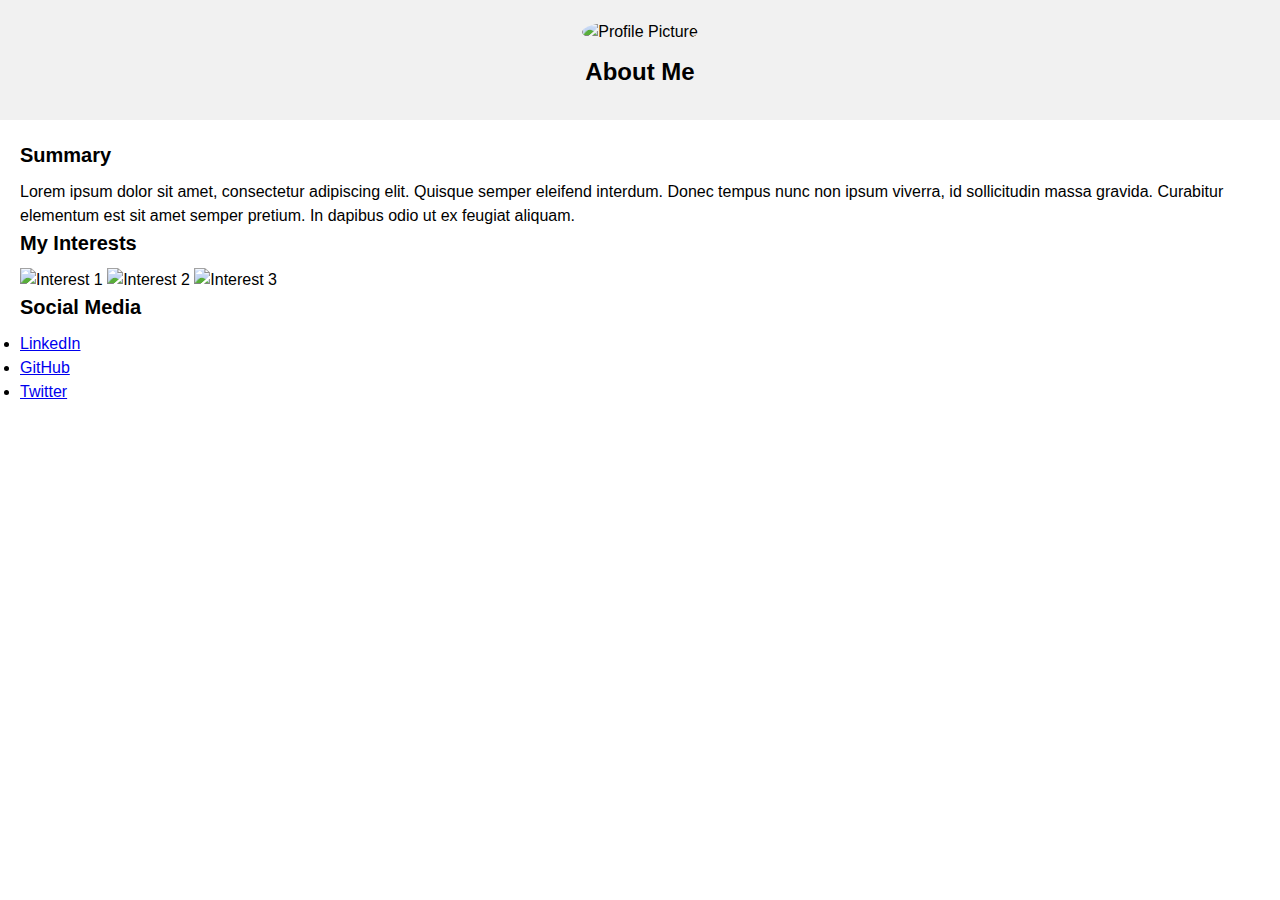
==== about.html @ 9b9fcd5a "Create about.html" ====
<!DOCTYPE html>
<html lang="en">
<head>
    <meta charset="UTF-8">
    <meta name="viewport" content="width=device-width, initial-scale=1.0">
    <title>About Me</title>
    <link rel="stylesheet" href="style.css">
</head>
<body>
    <header>
        <img src="profile-picture.jpg" alt="Profile Picture">
        <h1>About Me</h1>
    </header>
    
    <main>
        <section id="summary">
            <h2>Summary</h2>
            <p>Lorem ipsum dolor sit amet, consectetur adipiscing elit. Quisque semper eleifend interdum. Donec tempus nunc non ipsum viverra, id sollicitudin massa gravida. Curabitur elementum est sit amet semper pretium. In dapibus odio ut ex feugiat aliquam.</p>
        </section>
        
        <section id="interests">
            <h2>My Interests</h2>
            <div class="responsive-images">
                <img src="interest1.jpg" alt="Interest 1">
                <img src="interest2.jpg" alt="Interest 2">
                <img src="interest3.jpg" alt="Interest 3">
                <!-- Add more images for your interests as needed -->
            </div>
        </section>
        
        <section id="social-media">
            <h2>Social Media</h2>
            <ul>
                <li><a href="https://www.linkedin.com/">LinkedIn</a></li>
                <li><a href="https://www.github.com/">GitHub</a></li>
                <li><a href="https://www.twitter.com/">Twitter</a></li>
                <!-- Add more social media links as needed -->
            </ul>
        </section>
    </main>
</body>
</html>
---- style.css ----
/* Reset some default styles */
body, h1, h2, h3, p, ul, li {
    margin: 0;
    padding: 0;
}

body {
    font-family: Arial, sans-serif;
    line-height: 1.5;
}

header {
    text-align: center;
    padding: 20px;
    background-color: #f1f1f1;
}

header img {
    width: 150px; /* Adjust the size of the profile picture as needed */
    border-radius: 50%;
    margin-bottom: 10px;
}

main {
    padding: 20px;
}

h1 {
    font-size: 24px;
    margin-bottom: 10px;
}

h2 {
    font-size: 20px;
    margin-bottom: 10px;
}

h3 {
    font-size:
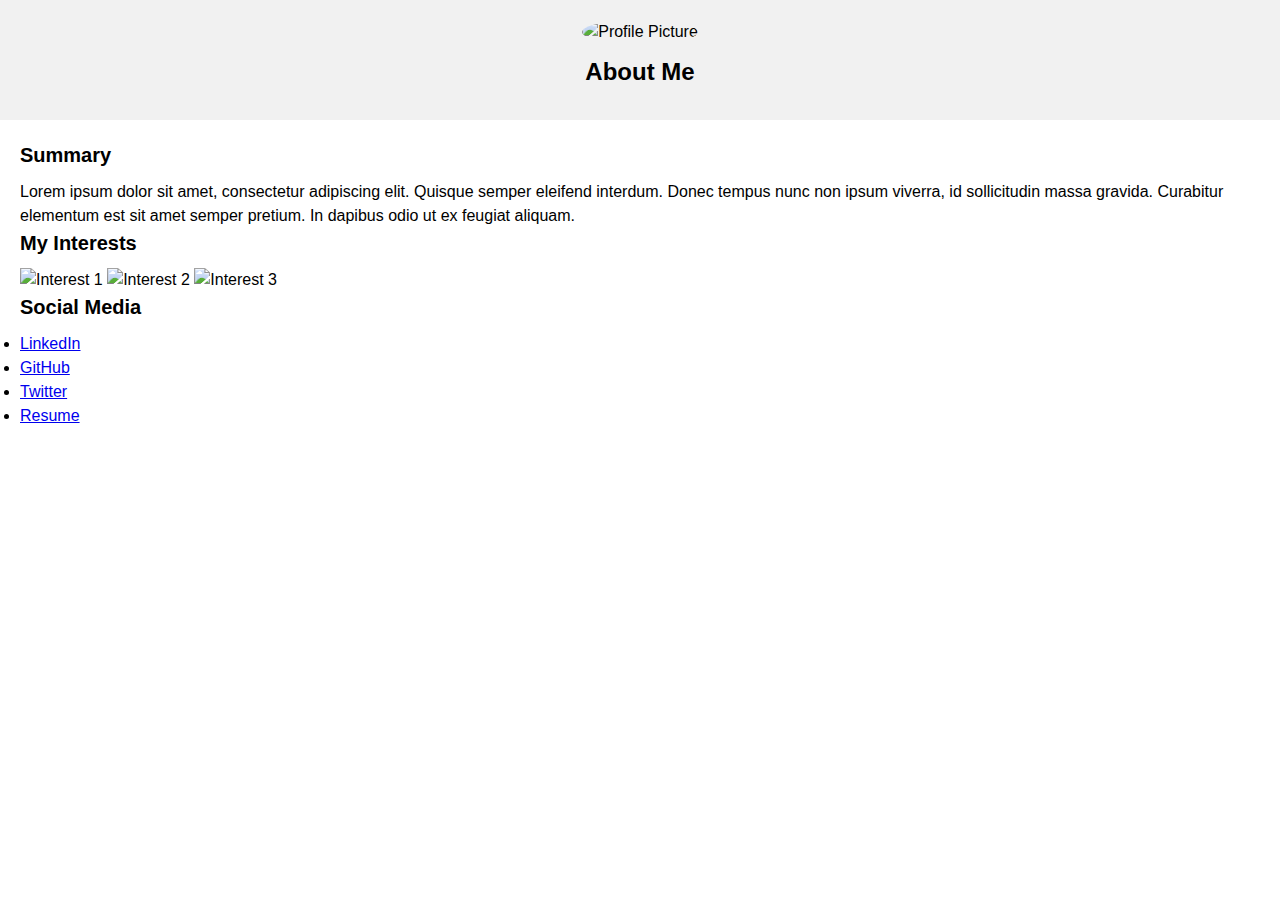
==== commit 98be9835: "Update about.html" ====
--- a/about.html
+++ b/about.html
@@ -34,6 +34,7 @@
                 <li><a href="https://www.linkedin.com/">LinkedIn</a></li>
                 <li><a href="https://www.github.com/">GitHub</a></li>
                 <li><a href="https://www.twitter.com/">Twitter</a></li>
+                <li><a href="resume.html">Resume</a>
                 <!-- Add more social media links as needed -->
             </ul>
         </section>
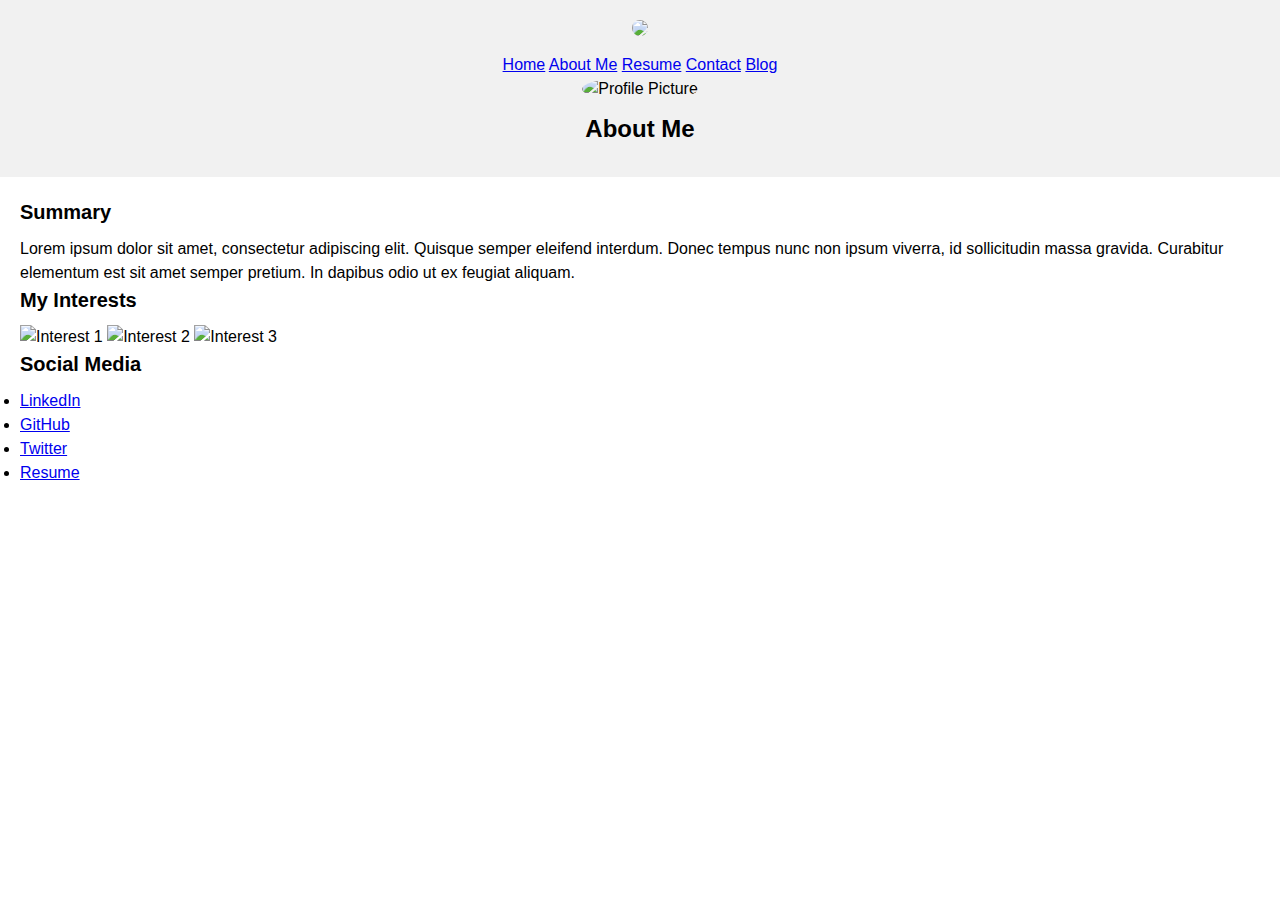
==== commit ca42d715: "Update about.html" ====
--- a/about.html
+++ b/about.html
@@ -8,6 +8,18 @@
 </head>
 <body>
     <header>
+     <nav>
+      <div class="logo">
+        <img src="KB.png">
+      </div>
+      <div class="items">
+        <a href="#" class="active">Home</a>
+        <a href="about.html">About Me</a>
+        <a href="index.html">Resume</a>
+        <a href="#">Contact</a>
+        <a href="#">Blog</a>
+      </div>
+    </nav>
         <img src="profile-picture.jpg" alt="Profile Picture">
         <h1>About Me</h1>
     </header>
